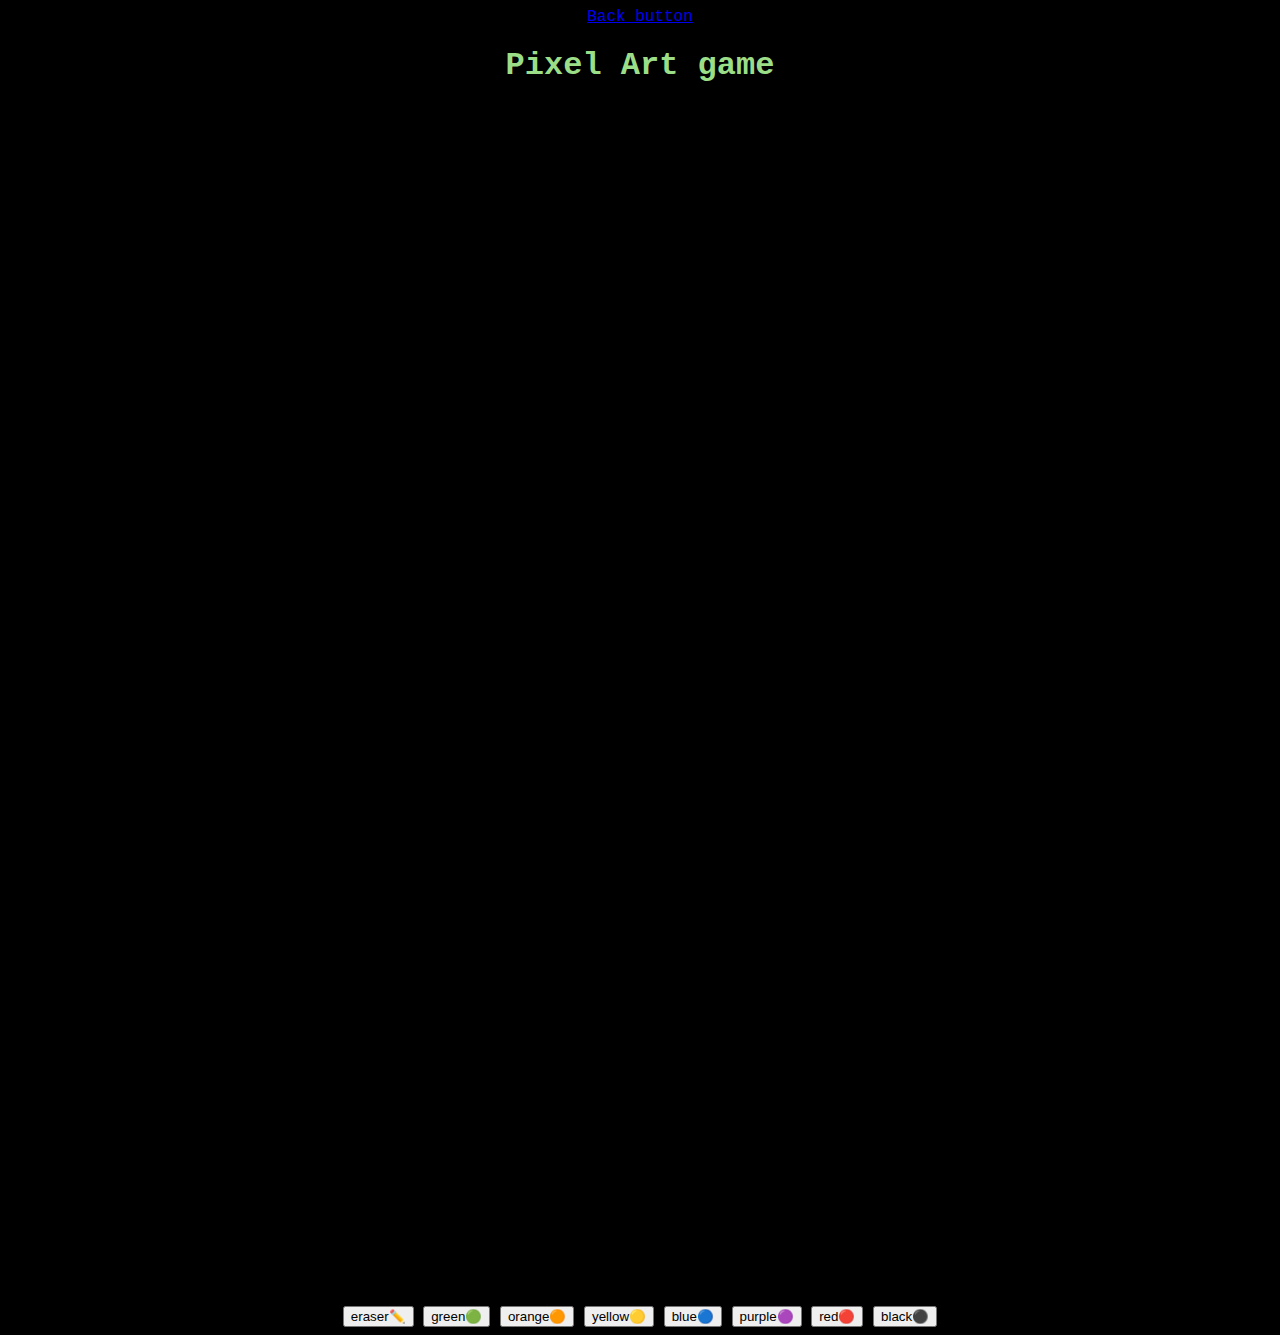
==== page1/page1.html @ bb753283 "two new cool games with cool 3d buttons" ====
<!DOCTYPE html>
<html lang="en">
<head>
    <meta charset="UTF-8">
    <meta http-equiv="X-UA-Compatible" content="IE=edge">
    <meta name="viewport" content="width=device-width, initial-scale=1.0">
    <title>pixel game</title>
    <link rel="stylesheet" href="../styles.css">
</head>
<body>
    <div ontouchstart="">
        <div class="button">
          <a href="../index.html">Back button</a>
        </div>
    </div>
    <h1>Pixel Art game</h1>
    <table id="mainTable" style="width: 100%; text-align: center; height: 1200px;">
    </table>
    

    <div>
        <button onclick="changeColor('black')">eraser✏️</button>
        <button onclick="changeColor('green')">green🟢</button>
        <button onclick="changeColor('orange')">orange🟠</button>
        <button onclick="changeColor('yellow')">yellow🟡</button>
        <button onclick="changeColor('blue')">blue🔵</button>
        <button onclick="changeColor('purple')">purple🟣</button>
        <button onclick="changeColor('red')">red🔴</button>
        <button onclick="changeColor('white')">black⚫</button>
    </div>

    <script src="idk.js"></script>
</body>
</html>
---- styles.css ----
body {
    background-color: black;
    color: rgb(155, 222, 135);
    font-family: 'Courier New', Courier, monospace;
    
}

h1 {
    text-align: center;
    /* animation: infinite; */
}

div {
    text-align: center;
}

.blockdiv {
    background-color: white;
    width: 30px;

    position: absolute;
    top: 100%;
    left: 50%;
    height: 5px;
    width: 100px;
    z-index: 99;

    animation: infinite;

}
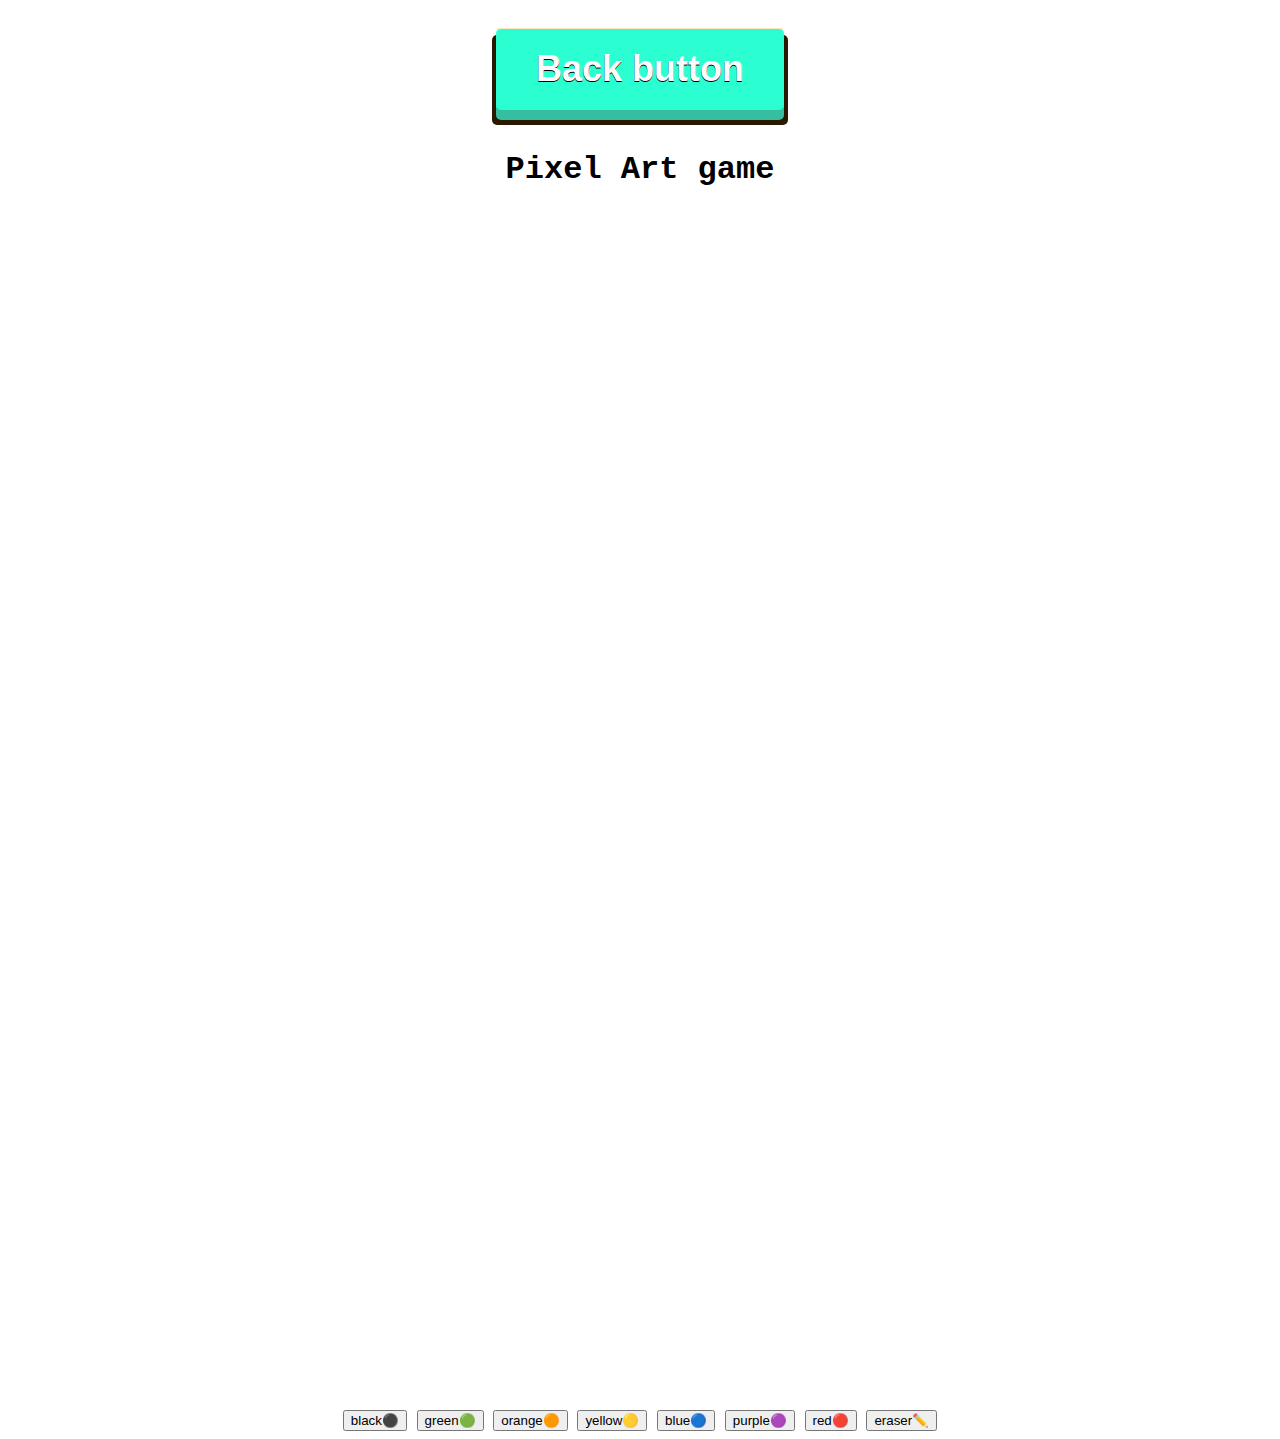
==== commit e99174f0: "roatating suqare add so enjoy made by a 12 year old kid with help from his dad" ====
--- a/page1/page1.html
+++ b/page1/page1.html
@@ -19,14 +19,14 @@
     
 
     <div>
-        <button onclick="changeColor('black')">eraser✏️</button>
+        <button onclick="changeColor('black')">black⚫</button>
         <button onclick="changeColor('green')">green🟢</button>
         <button onclick="changeColor('orange')">orange🟠</button>
         <button onclick="changeColor('yellow')">yellow🟡</button>
         <button onclick="changeColor('blue')">blue🔵</button>
         <button onclick="changeColor('purple')">purple🟣</button>
         <button onclick="changeColor('red')">red🔴</button>
-        <button onclick="changeColor('white')">black⚫</button>
+        <button onclick="changeColor('white')">eraser✏️</button>
     </div>
 
     <script src="idk.js"></script>
--- a/styles.css
+++ b/styles.css
@@ -1,6 +1,6 @@
 body {
-    background-color: black;
-    color: rgb(155, 222, 135);
+    background-color: rgb(255, 255, 255);
+    color: rgb(0, 0, 0);
     font-family: 'Courier New', Courier, monospace;
     
 }
@@ -15,16 +15,76 @@
 }
 
 .blockdiv {
-    background-color: white;
+    background-color: rgb(0, 0, 0);
     width: 30px;
 
     position: absolute;
     top: 100%;
     left: 50%;
-    height: 5px;
-    width: 100px;
-    z-index: 99;
+    height: 100px;
+    width: 5px;
+    z-index: 0;
 
     animation: infinite;
 
-}+}
+body{
+    text-align:center;
+    background-color:#ffffff;
+  }
+  
+  .button{
+    position:relative;
+    display:inline-block;
+    margin:20px;
+    z-index: 50;
+  }
+  
+  .button a{
+    color:rgb(255, 250, 250);
+    font-family:Helvetica, sans-serif;
+    font-weight:bold;
+    font-size:36px;
+    text-align: center;
+    text-decoration:none;
+    background-color:#2bffd1;
+    display:block;
+    position:relative;
+    padding:20px 40px;
+    
+    -webkit-tap-highlight-color: rgba(0, 0, 0, 0);
+    text-shadow: 0px 1px 0px #000;
+    filter: dropshadow(color=#000, offx=0px, offy=1px);
+    
+    -webkit-box-shadow:inset 0 1px 0 #FFE5C4, 0 10px 0 #36bea1;
+    -moz-box-shadow:inset 0 1px 0 #FFE5C4, 0 10px 0 #36bea1;
+    box-shadow:inset 0 1px 0 #FFE5C4, 0 10px 0 #36bea1;
+    
+    -webkit-border-radius: 5px;
+    -moz-border-radius: 5px;
+    border-radius: 5px;
+  }
+  
+  .button a:active{
+    top:10px;
+    background-color:#00e7f7;
+    
+    -webkit-box-shadow:inset 0 1px 0 #FFE5C4, inset 0 -3px 0 #63e7e7;
+    -moz-box-shadow:inset 0 1px 0 #FFE5C4, inset 0 -3pxpx 0 #63e7e7;
+    box-shadow:inset 0 1px 0 #FFE5C4, inset 0 -3px 0 #63e7e7;
+  }
+  
+  .button:after{
+    content:"";
+    height:100%;
+    width:100%;
+    padding:4px;
+    position: absolute;
+    bottom:-15px;
+    left:-4px;
+    z-index:-1;
+    background-color:#2B1800;
+    -webkit-border-radius: 5px;
+    -moz-border-radius: 5px;
+    border-radius: 5px;
+  }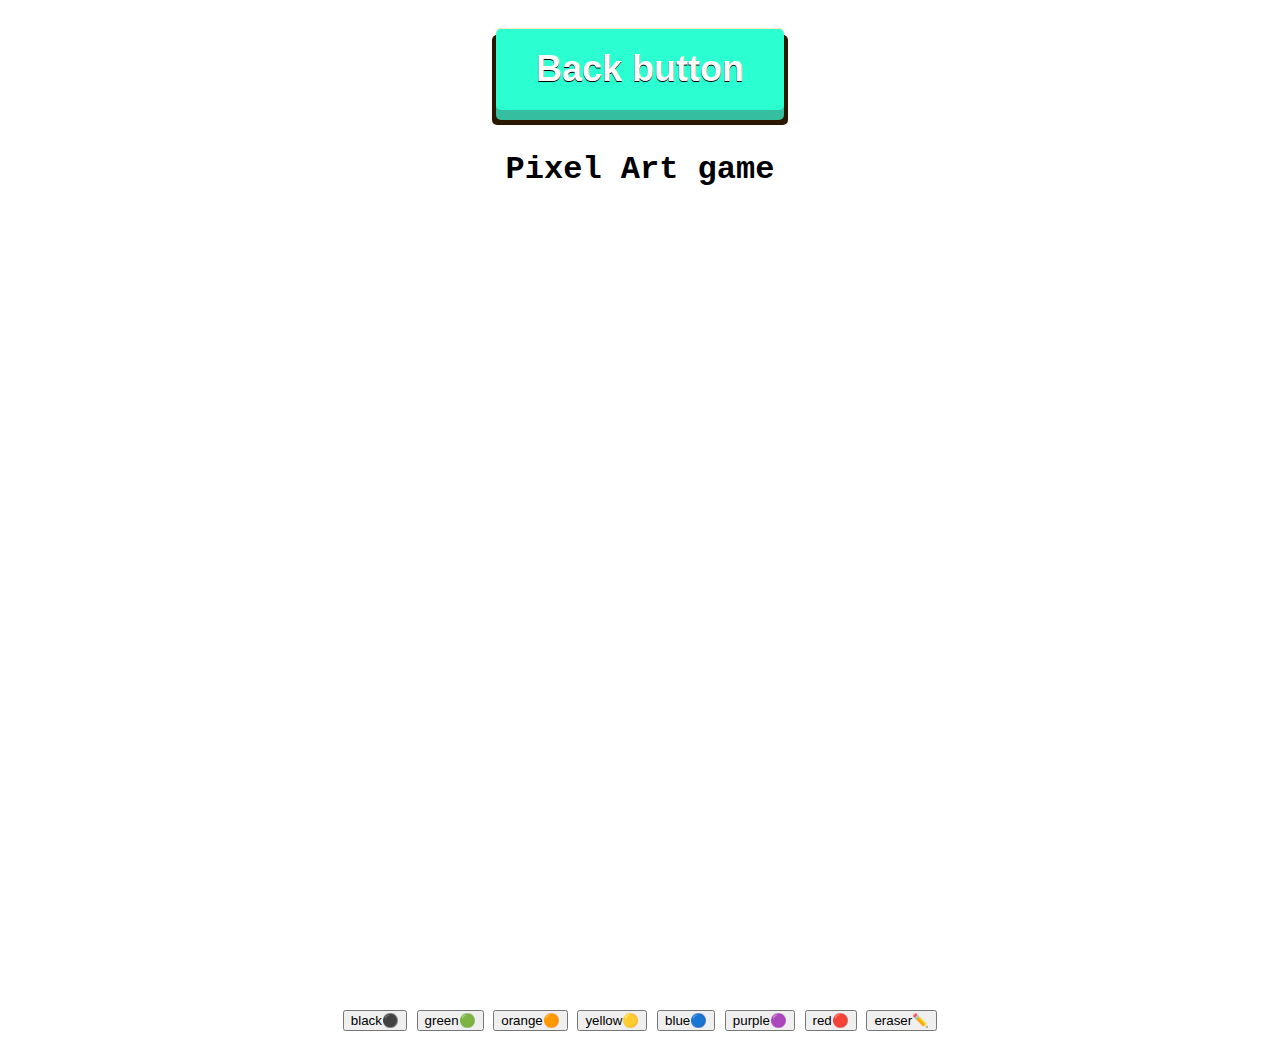
==== commit 01a2abea: "tictactoe bug fixed" ====
--- a/page1/page1.html
+++ b/page1/page1.html
@@ -14,7 +14,7 @@
         </div>
     </div>
     <h1>Pixel Art game</h1>
-    <table id="mainTable" style="width: 100%; text-align: center; height: 1200px;">
+    <table id="mainTable" style="width: 100%; text-align: center; height: 800px;">
     </table>
     
 
--- a/styles.css
+++ b/styles.css
@@ -17,7 +17,6 @@
 .blockdiv {
     background-color: rgb(0, 0, 0);
     width: 30px;
-
     position: absolute;
     top: 100%;
     left: 50%;
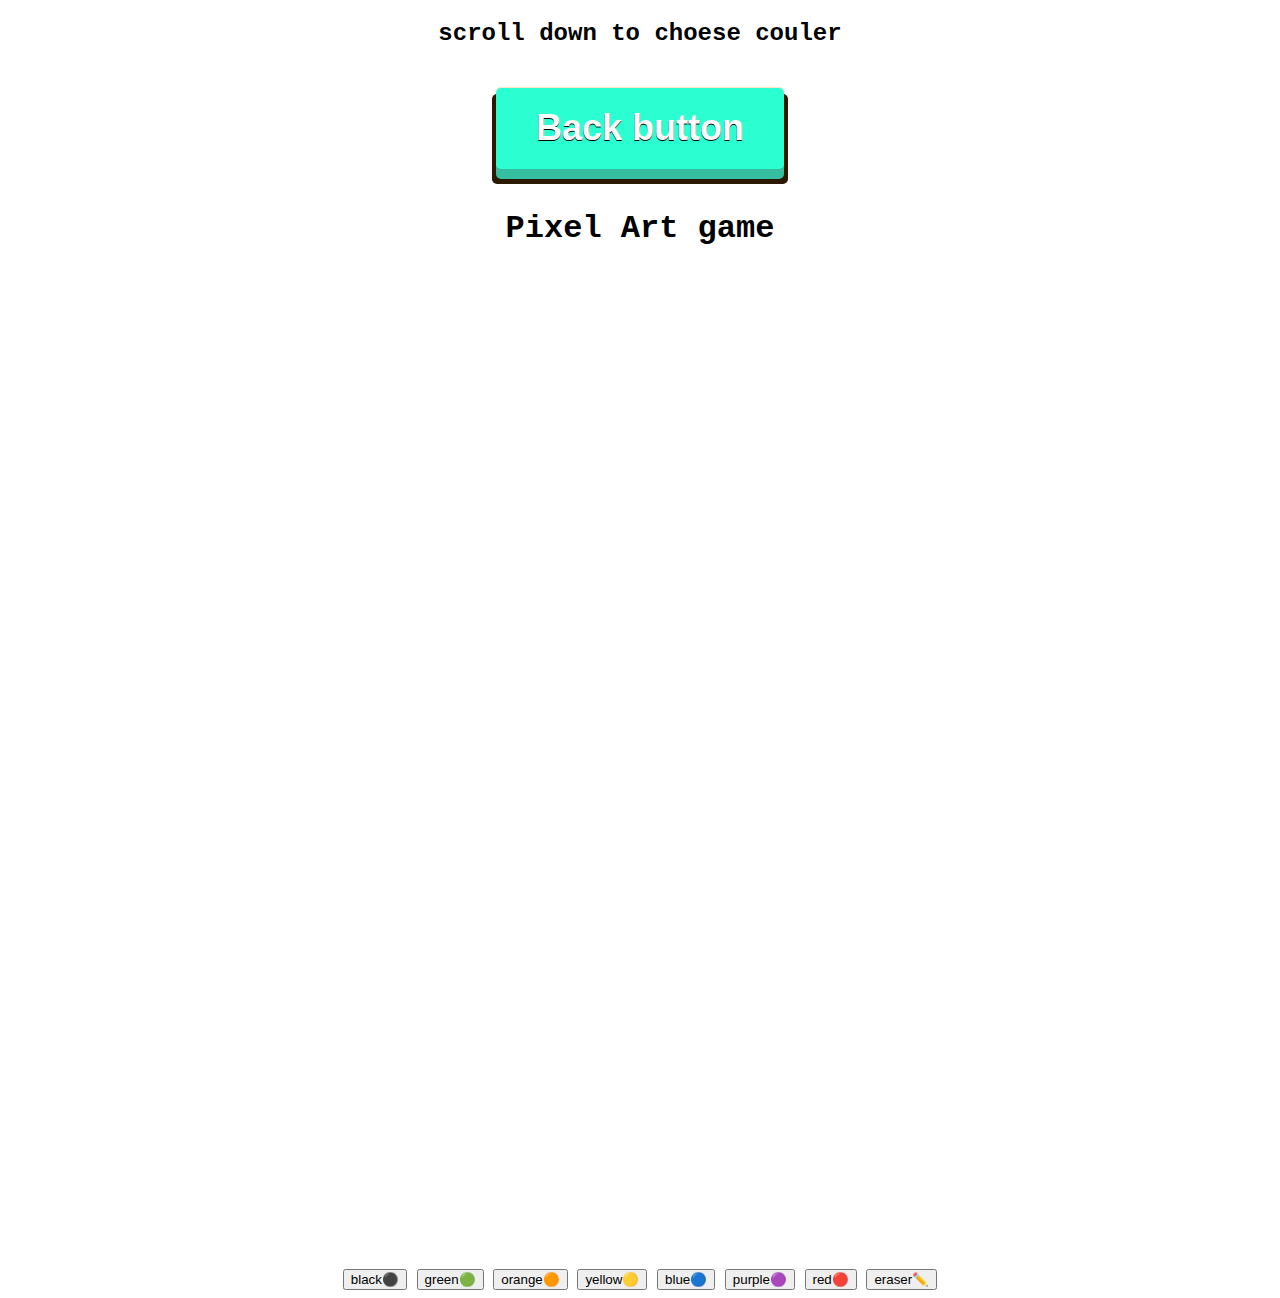
==== commit 34e93a87: "Update page1.html" ====
--- a/page1/page1.html
+++ b/page1/page1.html
@@ -8,13 +8,14 @@
     <link rel="stylesheet" href="../styles.css">
 </head>
 <body>
+    <h2>scroll down to choese couler</h2>
     <div ontouchstart="">
         <div class="button">
           <a href="../index.html">Back button</a>
         </div>
     </div>
     <h1>Pixel Art game</h1>
-    <table id="mainTable" style="width: 100%; text-align: center; height: 800px;">
+    <table id="mainTable" style="width: 100%; text-align: center; height: 1000px;">
     </table>
     
 
